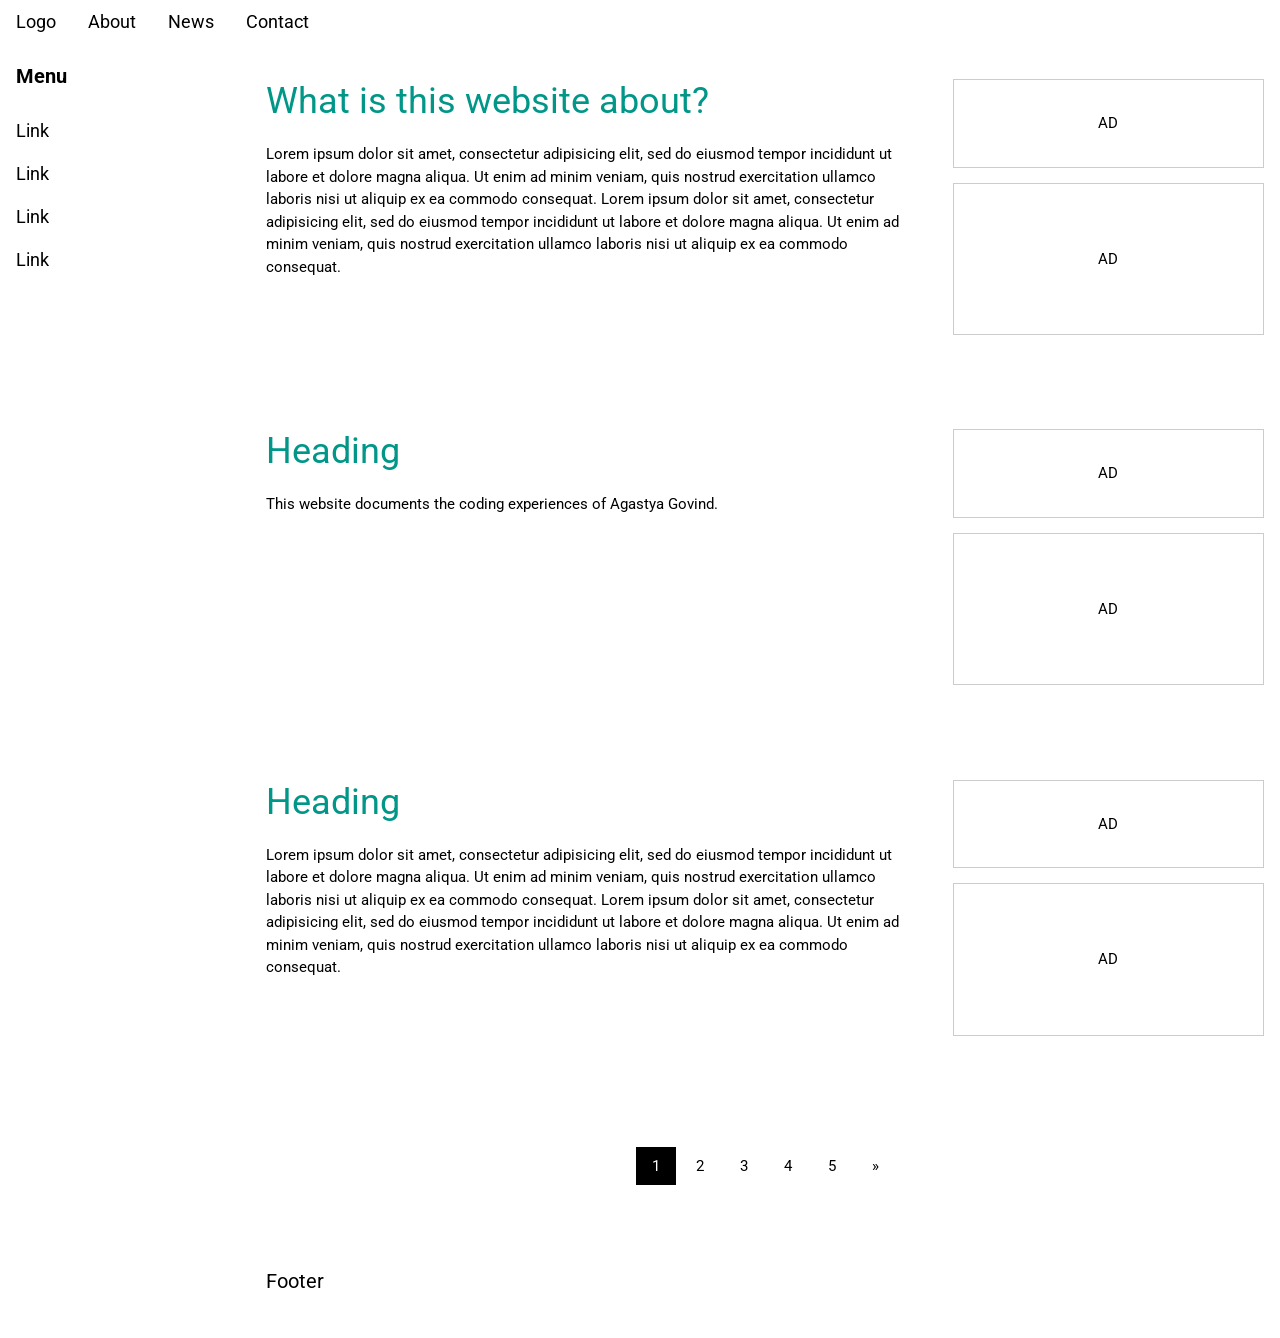
==== about.html @ a8340f12 "Introducing Additional Pages" ====
<!DOCTYPE html>
<html lang="en">
<head>
<title>W3.CSS Template</title>
<meta charset="UTF-8">
<meta name="viewport" content="width=device-width, initial-scale=1">
<link rel="stylesheet" href="https://www.w3schools.com/w3css/4/w3.css">
<link rel="stylesheet" href="https://www.w3schools.com/lib/w3-theme-black.css">
<link rel="stylesheet" href="https://fonts.googleapis.com/css?family=Roboto">
<link rel="stylesheet" href="https://cdnjs.cloudflare.com/ajax/libs/font-awesome/4.7.0/css/font-awesome.min.css">
<style>
html,body,h1,h2,h3,h4,h5,h6 {font-family: "Roboto", sans-serif;}
.w3-sidebar {
  z-index: 3;
  width: 250px;
  top: 43px;
  bottom: 0;
  height: inherit;
}
</style>
</head>
<body>

<!-- Navbar -->
<div class="w3-top">
  <div class="w3-bar w3-theme w3-top w3-left-align w3-large">
    <a class="w3-bar-item w3-button w3-right w3-hide-large w3-hover-white w3-large w3-theme-l1" href="javascript:void(0)" onclick="w3_open()"><i class="fa fa-bars"></i></a>
    <a href="#" class="w3-bar-item w3-button w3-theme-l1">Logo</a>
    <a href="#" class="w3-bar-item w3-button w3-hide-small w3-hover-white">About</a>
    <a href="#" class="w3-bar-item w3-button w3-hide-small w3-hover-white">News</a>
    <a href="#" class="w3-bar-item w3-button w3-hide-small w3-hover-white">Contact</a>
  </div>
</div>

<!-- Sidebar -->
<nav class="w3-sidebar w3-bar-block w3-collapse w3-large w3-theme-l5 w3-animate-left" id="mySidebar">
  <a href="javascript:void(0)" onclick="w3_close()" class="w3-right w3-xlarge w3-padding-large w3-hover-black w3-hide-large" title="Close Menu">
    <i class="fa fa-remove"></i>
  </a>
  <h4 class="w3-bar-item"><b>Menu</b></h4>
  <a class="w3-bar-item w3-button w3-hover-black" href="#">Link</a>
  <a class="w3-bar-item w3-button w3-hover-black" href="#">Link</a>
  <a class="w3-bar-item w3-button w3-hover-black" href="#">Link</a>
  <a class="w3-bar-item w3-button w3-hover-black" href="#">Link</a>
</nav>

<!-- Overlay effect when opening sidebar on small screens -->
<div class="w3-overlay w3-hide-large" onclick="w3_close()" style="cursor:pointer" title="close side menu" id="myOverlay"></div>

<!-- Main content: shift it to the right by 250 pixels when the sidebar is visible -->
<div class="w3-main" style="margin-left:250px">

  <div class="w3-row w3-padding-64">
    <div class="w3-twothird w3-container">
      <h1 class="w3-text-teal">What is this website about?</h1>
      <p>Lorem ipsum dolor sit amet, consectetur adipisicing elit, sed do eiusmod tempor incididunt ut labore et dolore magna aliqua. Ut enim ad minim veniam, quis nostrud exercitation ullamco laboris nisi ut aliquip ex ea commodo consequat. Lorem ipsum
        dolor sit amet, consectetur adipisicing elit, sed do eiusmod tempor incididunt ut labore et dolore magna aliqua. Ut enim ad minim veniam, quis nostrud exercitation ullamco laboris nisi ut aliquip ex ea commodo consequat.</p>
    </div>
    <div class="w3-third w3-container">
      <p class="w3-border w3-padding-large w3-padding-32 w3-center">AD</p>
      <p class="w3-border w3-padding-large w3-padding-64 w3-center">AD</p>
    </div>
  </div>

  <div class="w3-row">
    <div class="w3-twothird w3-container">
      <h1 class="w3-text-teal">Heading</h1>
      <p>This website documents the coding experiences of Agastya Govind.</p>
    </div>
    <div class="w3-third w3-container">
      <p class="w3-border w3-padding-large w3-padding-32 w3-center">AD</p>
      <p class="w3-border w3-padding-large w3-padding-64 w3-center">AD</p>
    </div>
  </div>

  <div class="w3-row w3-padding-64">
    <div class="w3-twothird w3-container">
      <h1 class="w3-text-teal">Heading</h1>
      <p>Lorem ipsum dolor sit amet, consectetur adipisicing elit, sed do eiusmod tempor incididunt ut labore et dolore magna aliqua. Ut enim ad minim veniam, quis nostrud exercitation ullamco laboris nisi ut aliquip ex ea commodo consequat. Lorem ipsum
        dolor sit amet, consectetur adipisicing elit, sed do eiusmod tempor incididunt ut labore et dolore magna aliqua. Ut enim ad minim veniam, quis nostrud exercitation ullamco laboris nisi ut aliquip ex ea commodo consequat.</p>
    </div>
    <div class="w3-third w3-container">
      <p class="w3-border w3-padding-large w3-padding-32 w3-center">AD</p>
      <p class="w3-border w3-padding-large w3-padding-64 w3-center">AD</p>
    </div>
  </div>

  <!-- Pagination -->
  <div class="w3-center w3-padding-32">
    <div class="w3-bar">
      <a class="w3-button w3-black" href="#">1</a>
      <a class="w3-button w3-hover-black" href="#">2</a>
      <a class="w3-button w3-hover-black" href="#">3</a>
      <a class="w3-button w3-hover-black" href="#">4</a>
      <a class="w3-button w3-hover-black" href="#">5</a>
      <a class="w3-button w3-hover-black" href="#">»</a>
    </div>
  </div>

  <footer id="myFooter">
    <div class="w3-container w3-theme-l2 w3-padding-32">
      <h4>Footer</h4>
    </div>
  </footer>

<!-- END MAIN -->
</div>

<script>
// Get the Sidebar
var mySidebar = document.getElementById("mySidebar");

// Get the DIV with overlay effect
var overlayBg = document.getElementById("myOverlay");

// Toggle between showing and hiding the sidebar, and add overlay effect
function w3_open() {
  if (mySidebar.style.display === 'block') {
    mySidebar.style.display = 'none';
    overlayBg.style.display = "none";
  } else {
    mySidebar.style.display = 'block';
    overlayBg.style.display = "block";
  }
}

// Close the sidebar with the close button
function w3_close() {
  mySidebar.style.display = "none";
  overlayBg.style.display = "none";
}
</script>

</body>
</html>
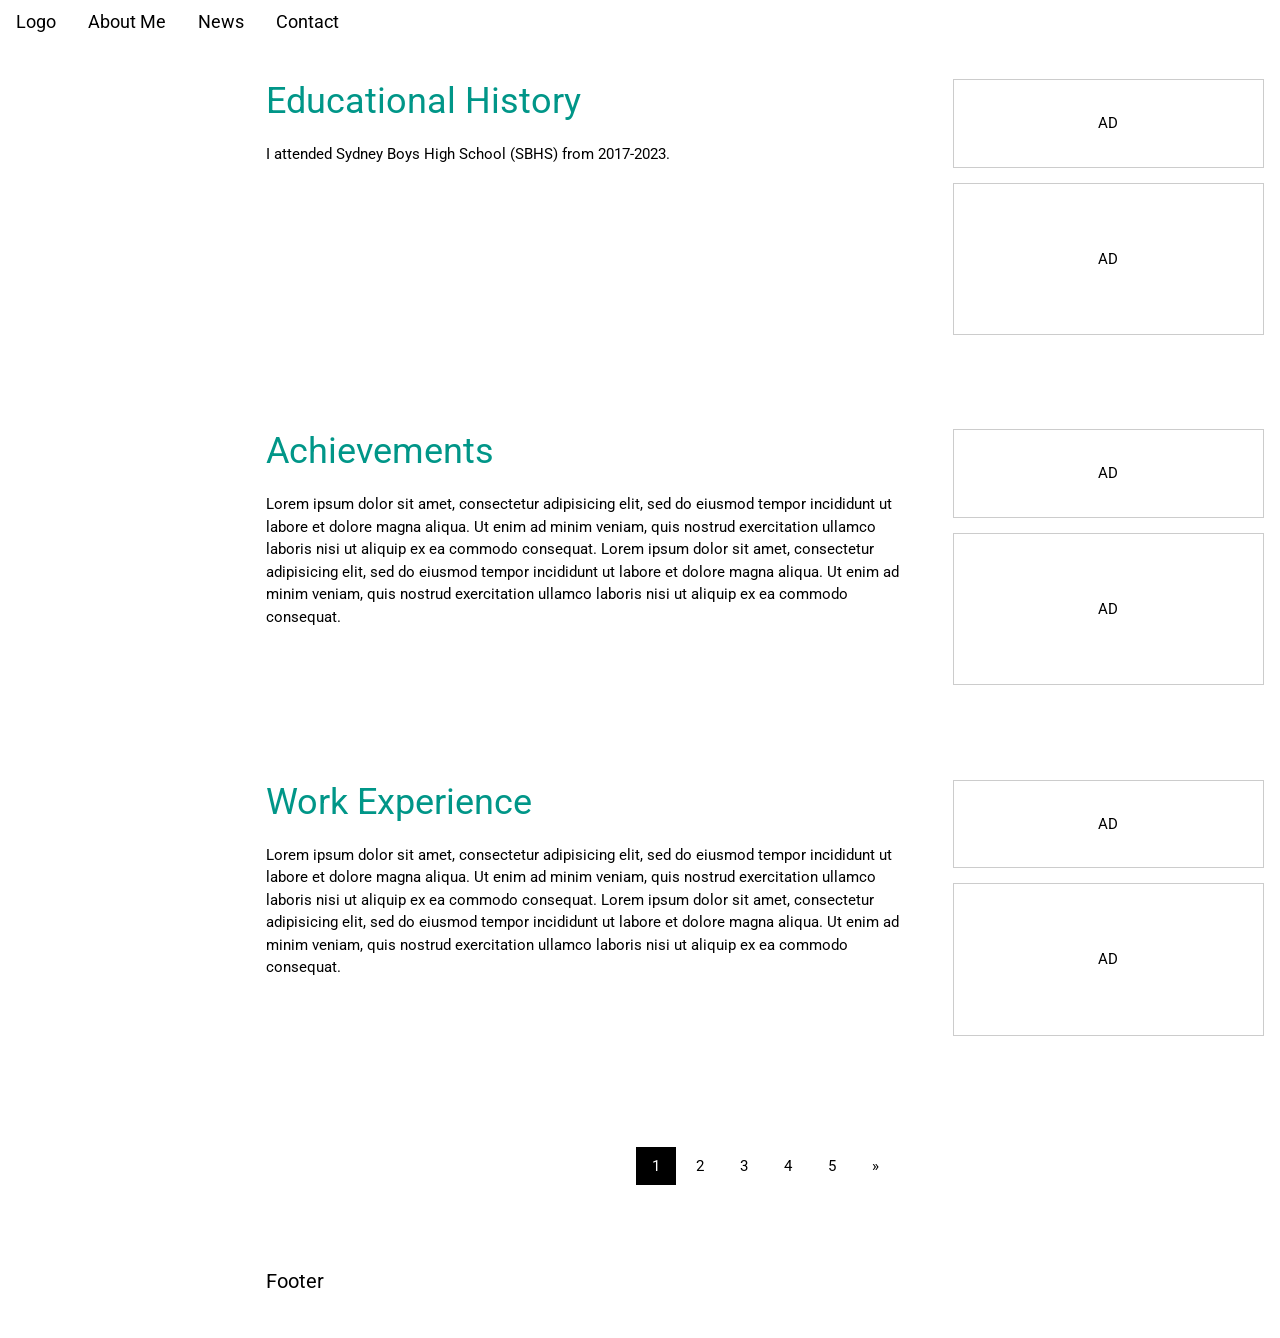
==== commit e65d0f01: "Improvements" ====
--- a/about.html
+++ b/about.html
@@ -1,7 +1,7 @@
 <!DOCTYPE html>
 <html lang="en">
 <head>
-<title>W3.CSS Template</title>
+<title>About Me Page</title>
 <meta charset="UTF-8">
 <meta name="viewport" content="width=device-width, initial-scale=1">
 <link rel="stylesheet" href="https://www.w3schools.com/w3css/4/w3.css">
@@ -24,35 +24,30 @@
 <!-- Navbar -->
 <div class="w3-top">
   <div class="w3-bar w3-theme w3-top w3-left-align w3-large">
-    <a class="w3-bar-item w3-button w3-right w3-hide-large w3-hover-white w3-large w3-theme-l1" href="javascript:void(0)" onclick="w3_open()"><i class="fa fa-bars"></i></a>
-    <a href="#" class="w3-bar-item w3-button w3-theme-l1">Logo</a>
-    <a href="#" class="w3-bar-item w3-button w3-hide-small w3-hover-white">About</a>
+    <a href="index.html" class="w3-bar-item w3-button w3-theme-l1">Logo</a>
+    <a href="about.html" class="w3-bar-item w3-button w3-hide-small w3-hover-white">About Me</a>
     <a href="#" class="w3-bar-item w3-button w3-hide-small w3-hover-white">News</a>
     <a href="#" class="w3-bar-item w3-button w3-hide-small w3-hover-white">Contact</a>
   </div>
 </div>
-
-<!-- Sidebar -->
-<nav class="w3-sidebar w3-bar-block w3-collapse w3-large w3-theme-l5 w3-animate-left" id="mySidebar">
-  <a href="javascript:void(0)" onclick="w3_close()" class="w3-right w3-xlarge w3-padding-large w3-hover-black w3-hide-large" title="Close Menu">
-    <i class="fa fa-remove"></i>
-  </a>
-  <h4 class="w3-bar-item"><b>Menu</b></h4>
-  <a class="w3-bar-item w3-button w3-hover-black" href="#">Link</a>
-  <a class="w3-bar-item w3-button w3-hover-black" href="#">Link</a>
-  <a class="w3-bar-item w3-button w3-hover-black" href="#">Link</a>
-  <a class="w3-bar-item w3-button w3-hover-black" href="#">Link</a>
-</nav>
-
-<!-- Overlay effect when opening sidebar on small screens -->
-<div class="w3-overlay w3-hide-large" onclick="w3_close()" style="cursor:pointer" title="close side menu" id="myOverlay"></div>
 
 <!-- Main content: shift it to the right by 250 pixels when the sidebar is visible -->
 <div class="w3-main" style="margin-left:250px">
 
   <div class="w3-row w3-padding-64">
     <div class="w3-twothird w3-container">
-      <h1 class="w3-text-teal">What is this website about?</h1>
+      <h1 class="w3-text-teal">Educational History</h1>
+      <p>I attended Sydney Boys High School (SBHS) from 2017-2023.</p>
+    </div>
+    <div class="w3-third w3-container">
+      <p class="w3-border w3-padding-large w3-padding-32 w3-center">AD</p>
+      <p class="w3-border w3-padding-large w3-padding-64 w3-center">AD</p>
+    </div>
+  </div>
+
+  <div class="w3-row">
+    <div class="w3-twothird w3-container">
+      <h1 class="w3-text-teal">Achievements</h1>
       <p>Lorem ipsum dolor sit amet, consectetur adipisicing elit, sed do eiusmod tempor incididunt ut labore et dolore magna aliqua. Ut enim ad minim veniam, quis nostrud exercitation ullamco laboris nisi ut aliquip ex ea commodo consequat. Lorem ipsum
         dolor sit amet, consectetur adipisicing elit, sed do eiusmod tempor incididunt ut labore et dolore magna aliqua. Ut enim ad minim veniam, quis nostrud exercitation ullamco laboris nisi ut aliquip ex ea commodo consequat.</p>
     </div>
@@ -62,20 +57,9 @@
     </div>
   </div>
 
-  <div class="w3-row">
-    <div class="w3-twothird w3-container">
-      <h1 class="w3-text-teal">Heading</h1>
-      <p>This website documents the coding experiences of Agastya Govind.</p>
-    </div>
-    <div class="w3-third w3-container">
-      <p class="w3-border w3-padding-large w3-padding-32 w3-center">AD</p>
-      <p class="w3-border w3-padding-large w3-padding-64 w3-center">AD</p>
-    </div>
-  </div>
-
   <div class="w3-row w3-padding-64">
     <div class="w3-twothird w3-container">
-      <h1 class="w3-text-teal">Heading</h1>
+      <h1 class="w3-text-teal">Work Experience</h1>
       <p>Lorem ipsum dolor sit amet, consectetur adipisicing elit, sed do eiusmod tempor incididunt ut labore et dolore magna aliqua. Ut enim ad minim veniam, quis nostrud exercitation ullamco laboris nisi ut aliquip ex ea commodo consequat. Lorem ipsum
         dolor sit amet, consectetur adipisicing elit, sed do eiusmod tempor incididunt ut labore et dolore magna aliqua. Ut enim ad minim veniam, quis nostrud exercitation ullamco laboris nisi ut aliquip ex ea commodo consequat.</p>
     </div>
@@ -107,28 +91,6 @@
 </div>
 
 <script>
-// Get the Sidebar
-var mySidebar = document.getElementById("mySidebar");
-
-// Get the DIV with overlay effect
-var overlayBg = document.getElementById("myOverlay");
-
-// Toggle between showing and hiding the sidebar, and add overlay effect
-function w3_open() {
-  if (mySidebar.style.display === 'block') {
-    mySidebar.style.display = 'none';
-    overlayBg.style.display = "none";
-  } else {
-    mySidebar.style.display = 'block';
-    overlayBg.style.display = "block";
-  }
-}
-
-// Close the sidebar with the close button
-function w3_close() {
-  mySidebar.style.display = "none";
-  overlayBg.style.display = "none";
-}
 </script>
 
 </body>
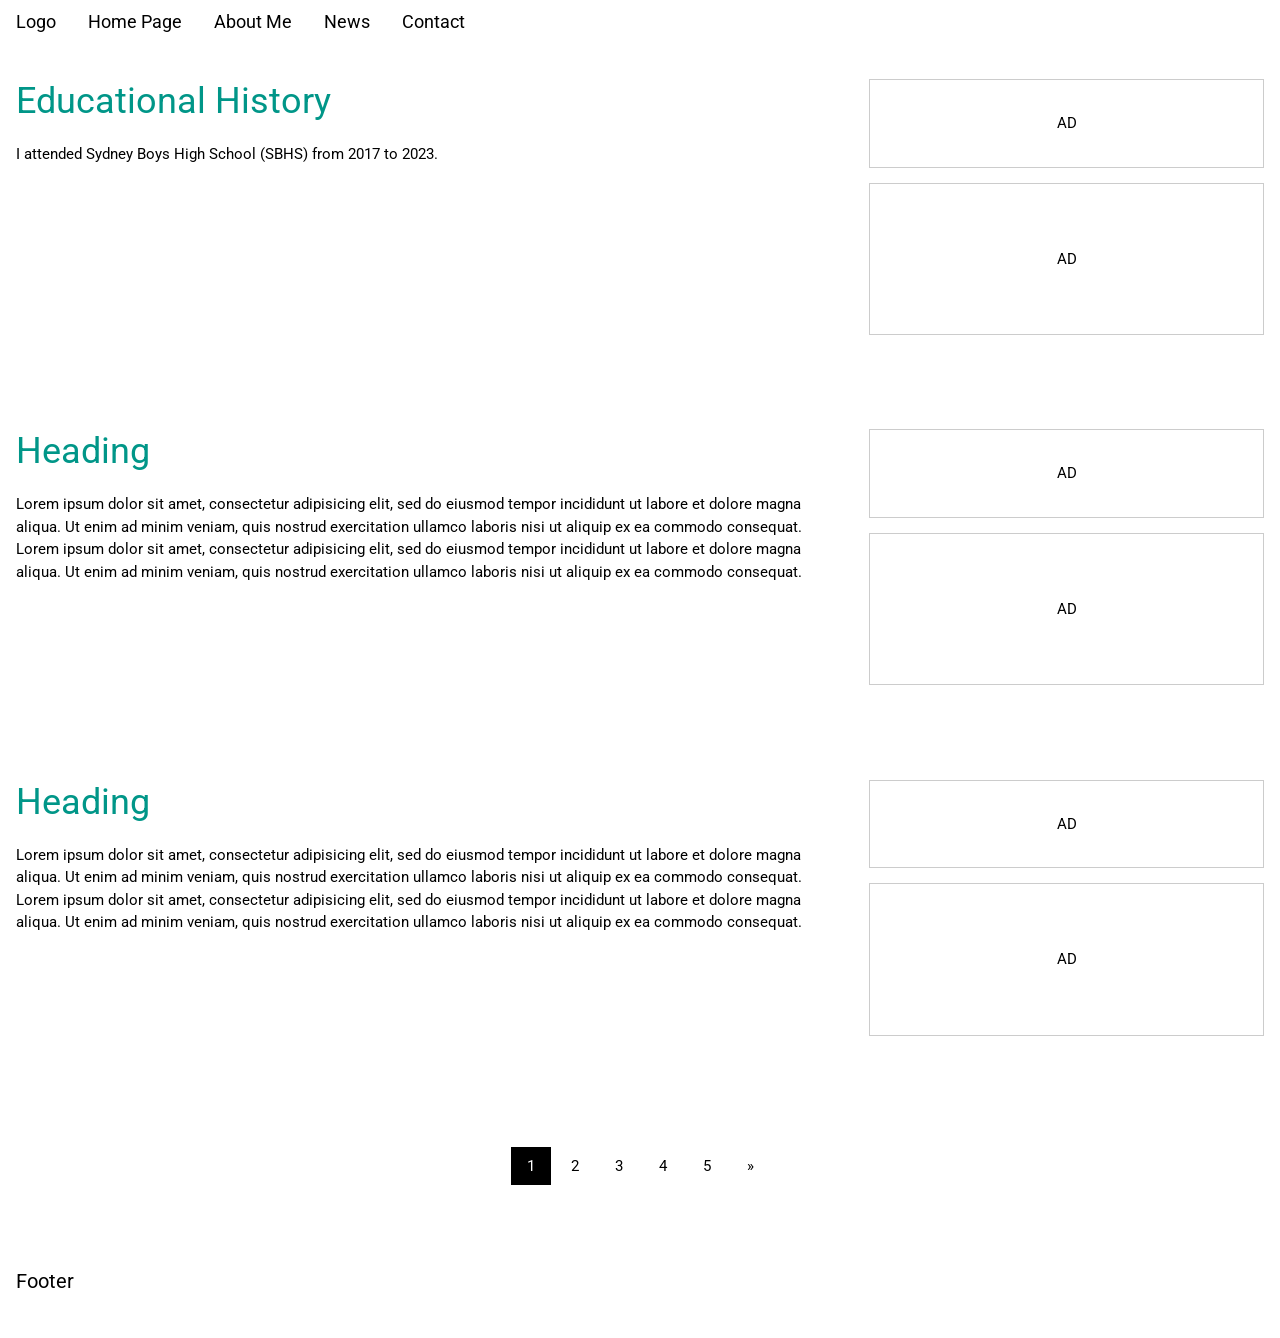
==== commit d2561904: "Changing Navbar and Sidebar" ====
--- a/about.html
+++ b/about.html
@@ -24,20 +24,21 @@
 <!-- Navbar -->
 <div class="w3-top">
   <div class="w3-bar w3-theme w3-top w3-left-align w3-large">
-    <a href="index.html" class="w3-bar-item w3-button w3-theme-l1">Logo</a>
+    <a href="#" class="w3-bar-item w3-button w3-theme-l1">Logo</a>
+    <a href="index.html" class="w3-bar-item w3-button w3-hide-small w3-hover-white">Home Page</a>
     <a href="about.html" class="w3-bar-item w3-button w3-hide-small w3-hover-white">About Me</a>
     <a href="#" class="w3-bar-item w3-button w3-hide-small w3-hover-white">News</a>
     <a href="#" class="w3-bar-item w3-button w3-hide-small w3-hover-white">Contact</a>
   </div>
 </div>
 
-<!-- Main content: shift it to the right by 250 pixels when the sidebar is visible -->
-<div class="w3-main" style="margin-left:250px">
+<!-- Main content-->
+<div class="w3-main">
 
   <div class="w3-row w3-padding-64">
     <div class="w3-twothird w3-container">
       <h1 class="w3-text-teal">Educational History</h1>
-      <p>I attended Sydney Boys High School (SBHS) from 2017-2023.</p>
+      <p>I attended Sydney Boys High School (SBHS) from 2017 to 2023.</p>
     </div>
     <div class="w3-third w3-container">
       <p class="w3-border w3-padding-large w3-padding-32 w3-center">AD</p>
@@ -47,7 +48,7 @@
 
   <div class="w3-row">
     <div class="w3-twothird w3-container">
-      <h1 class="w3-text-teal">Achievements</h1>
+      <h1 class="w3-text-teal">Heading</h1>
       <p>Lorem ipsum dolor sit amet, consectetur adipisicing elit, sed do eiusmod tempor incididunt ut labore et dolore magna aliqua. Ut enim ad minim veniam, quis nostrud exercitation ullamco laboris nisi ut aliquip ex ea commodo consequat. Lorem ipsum
         dolor sit amet, consectetur adipisicing elit, sed do eiusmod tempor incididunt ut labore et dolore magna aliqua. Ut enim ad minim veniam, quis nostrud exercitation ullamco laboris nisi ut aliquip ex ea commodo consequat.</p>
     </div>
@@ -59,7 +60,7 @@
 
   <div class="w3-row w3-padding-64">
     <div class="w3-twothird w3-container">
-      <h1 class="w3-text-teal">Work Experience</h1>
+      <h1 class="w3-text-teal">Heading</h1>
       <p>Lorem ipsum dolor sit amet, consectetur adipisicing elit, sed do eiusmod tempor incididunt ut labore et dolore magna aliqua. Ut enim ad minim veniam, quis nostrud exercitation ullamco laboris nisi ut aliquip ex ea commodo consequat. Lorem ipsum
         dolor sit amet, consectetur adipisicing elit, sed do eiusmod tempor incididunt ut labore et dolore magna aliqua. Ut enim ad minim veniam, quis nostrud exercitation ullamco laboris nisi ut aliquip ex ea commodo consequat.</p>
     </div>
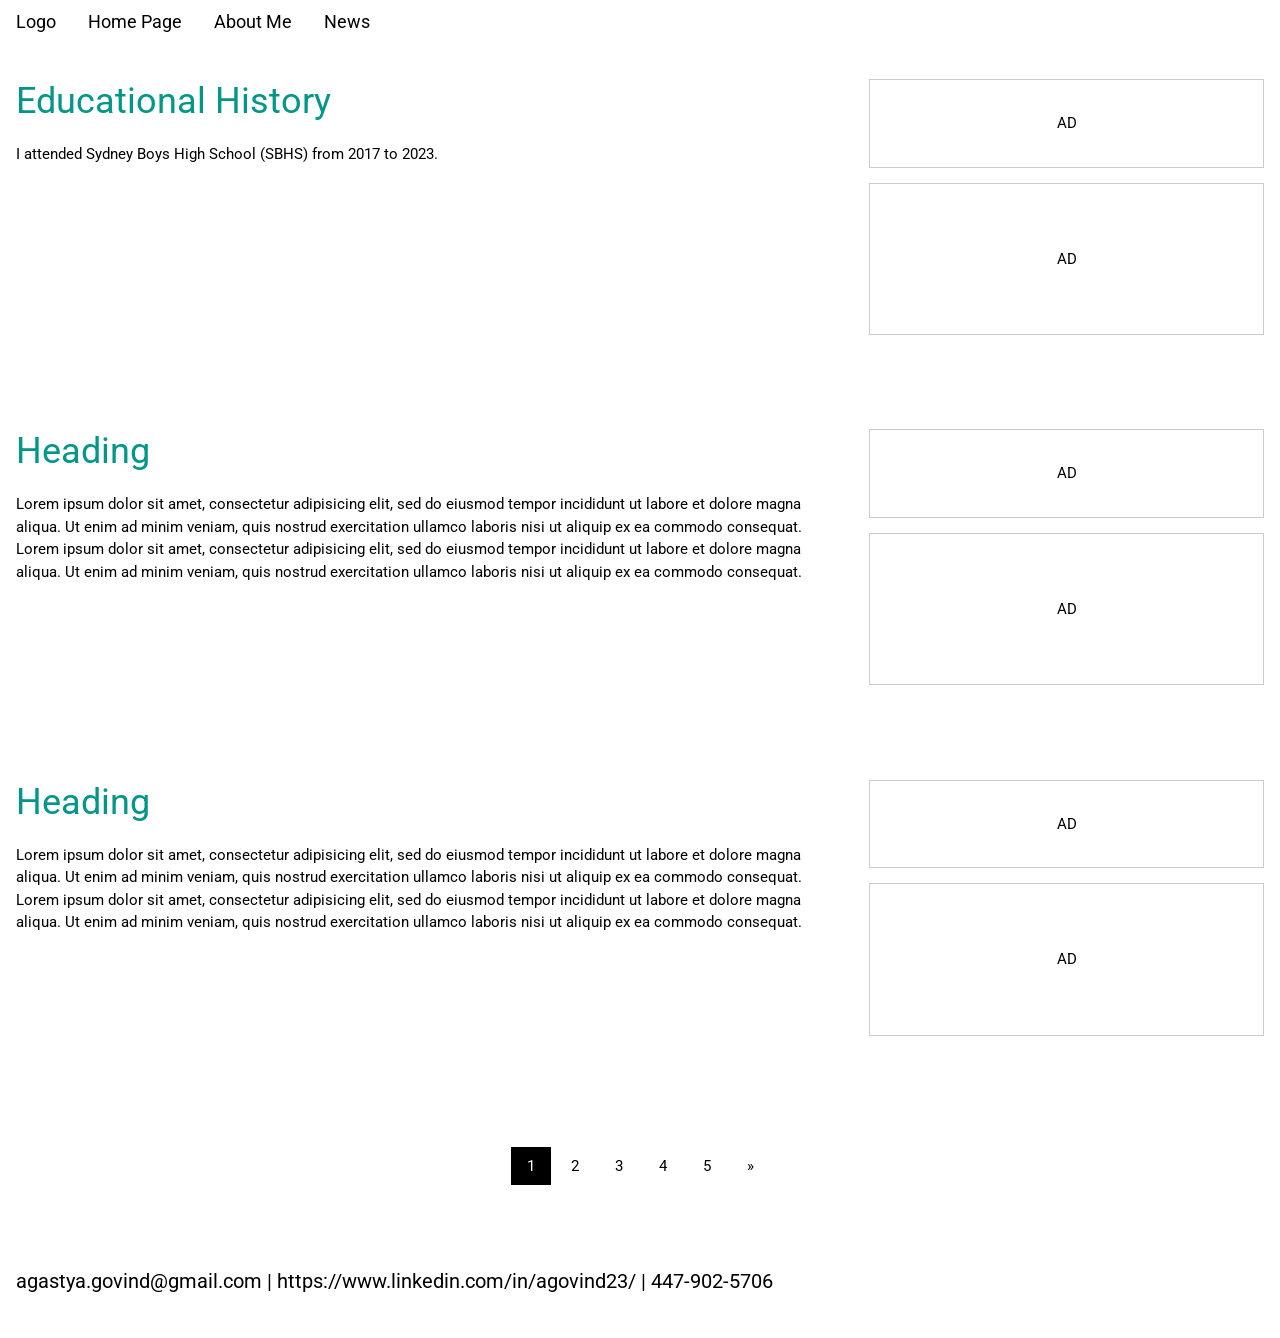
==== commit b9b5f12a: "Updating Footer" ====
--- a/about.html
+++ b/about.html
@@ -28,7 +28,6 @@
     <a href="index.html" class="w3-bar-item w3-button w3-hide-small w3-hover-white">Home Page</a>
     <a href="about.html" class="w3-bar-item w3-button w3-hide-small w3-hover-white">About Me</a>
     <a href="#" class="w3-bar-item w3-button w3-hide-small w3-hover-white">News</a>
-    <a href="#" class="w3-bar-item w3-button w3-hide-small w3-hover-white">Contact</a>
   </div>
 </div>
 
@@ -84,7 +83,7 @@
 
   <footer id="myFooter">
     <div class="w3-container w3-theme-l2 w3-padding-32">
-      <h4>Footer</h4>
+      <h4>agastya.govind@gmail.com | https://www.linkedin.com/in/agovind23/ | 447-902-5706</h4>
     </div>
   </footer>
 
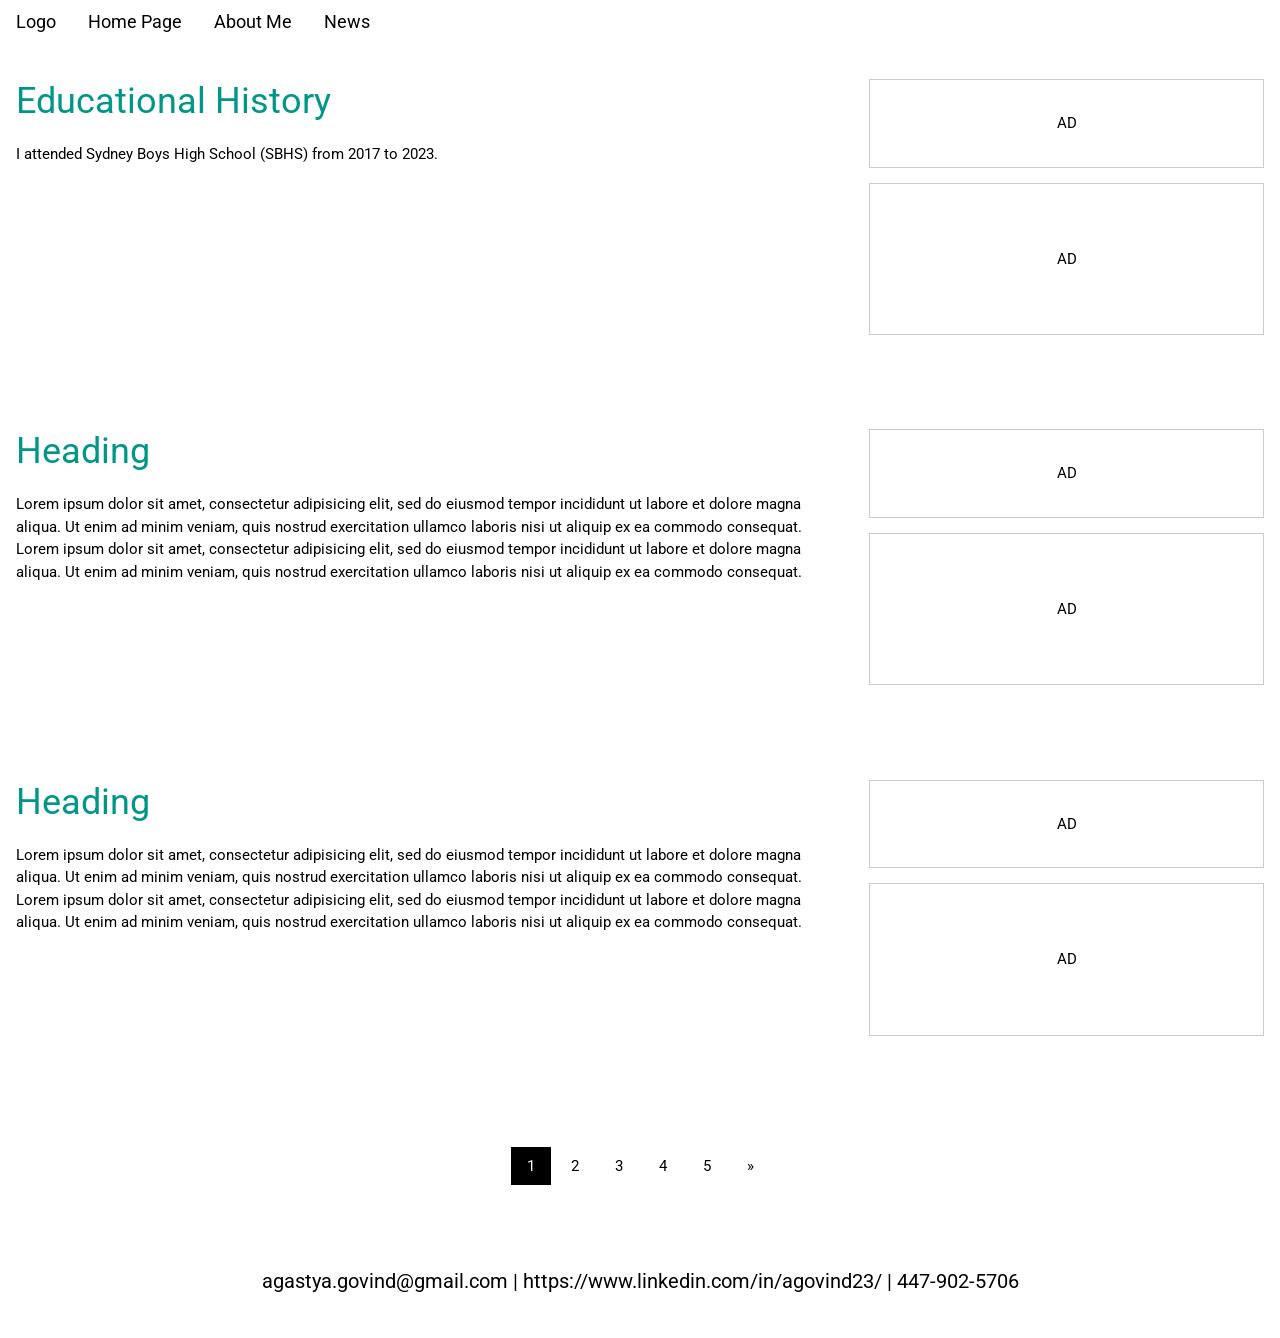
==== commit 0532a416: "Centring Footer" ====
--- a/about.html
+++ b/about.html
@@ -82,7 +82,7 @@
   </div>
 
   <footer id="myFooter">
-    <div class="w3-container w3-theme-l2 w3-padding-32">
+    <div class="w3-container w3-theme-l2 w3-padding-32" style="text-align: center;">
       <h4>agastya.govind@gmail.com | https://www.linkedin.com/in/agovind23/ | 447-902-5706</h4>
     </div>
   </footer>
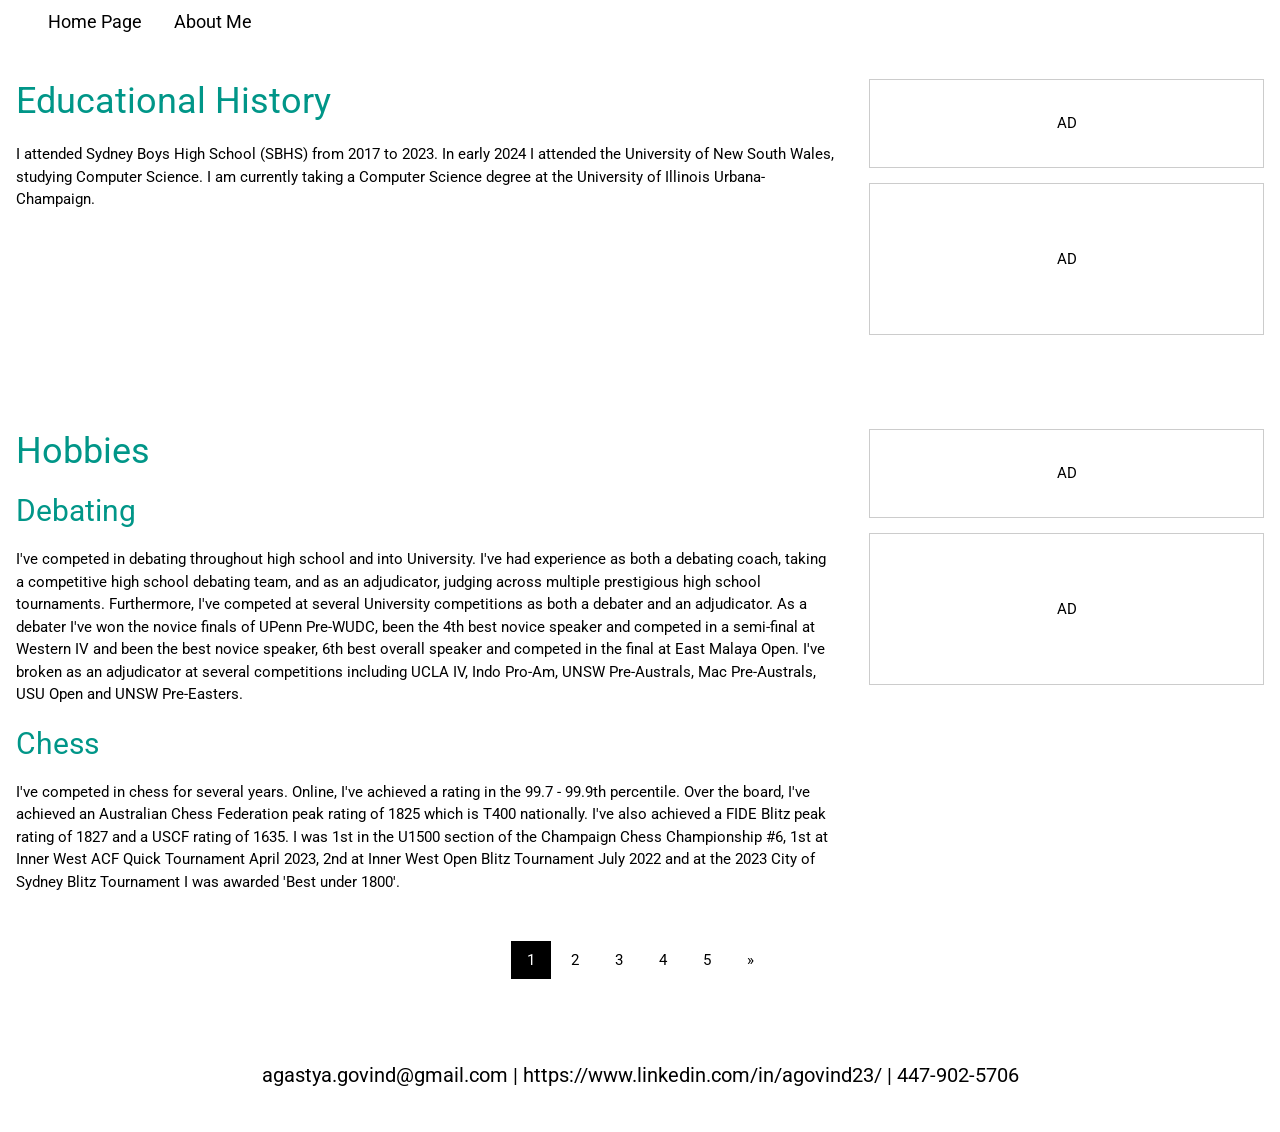
==== commit dbe0cd68: "Updating About Me" ====
--- a/about.html
+++ b/about.html
@@ -24,10 +24,10 @@
 <!-- Navbar -->
 <div class="w3-top">
   <div class="w3-bar w3-theme w3-top w3-left-align w3-large">
-    <a href="#" class="w3-bar-item w3-button w3-theme-l1">Logo</a>
+    <a href="#" class="w3-bar-item w3-button w3-theme-l1"></a>
     <a href="index.html" class="w3-bar-item w3-button w3-hide-small w3-hover-white">Home Page</a>
     <a href="about.html" class="w3-bar-item w3-button w3-hide-small w3-hover-white">About Me</a>
-    <a href="#" class="w3-bar-item w3-button w3-hide-small w3-hover-white">News</a>
+    
   </div>
 </div>
 
@@ -37,7 +37,9 @@
   <div class="w3-row w3-padding-64">
     <div class="w3-twothird w3-container">
       <h1 class="w3-text-teal">Educational History</h1>
-      <p>I attended Sydney Boys High School (SBHS) from 2017 to 2023.</p>
+      <p>I attended Sydney Boys High School (SBHS) from 2017 to 2023. In early 2024 I attended the University of New South Wales, studying Computer Science.
+        I am currently taking a Computer Science degree at the University of Illinois Urbana-Champaign.
+      </p>
     </div>
     <div class="w3-third w3-container">
       <p class="w3-border w3-padding-large w3-padding-32 w3-center">AD</p>
@@ -47,9 +49,17 @@
 
   <div class="w3-row">
     <div class="w3-twothird w3-container">
-      <h1 class="w3-text-teal">Heading</h1>
-      <p>Lorem ipsum dolor sit amet, consectetur adipisicing elit, sed do eiusmod tempor incididunt ut labore et dolore magna aliqua. Ut enim ad minim veniam, quis nostrud exercitation ullamco laboris nisi ut aliquip ex ea commodo consequat. Lorem ipsum
-        dolor sit amet, consectetur adipisicing elit, sed do eiusmod tempor incididunt ut labore et dolore magna aliqua. Ut enim ad minim veniam, quis nostrud exercitation ullamco laboris nisi ut aliquip ex ea commodo consequat.</p>
+      <h1 class="w3-text-teal">Hobbies</h1>
+      <h2 class="w3-text-teal">Debating</h2>
+      <p>I've competed in debating throughout high school and into University. I've had experience as both a debating coach, taking a competitive high school debating team, and as an adjudicator, judging across multiple prestigious high school tournaments.
+        Furthermore, I've competed at several University competitions as both a debater and an adjudicator. As a debater I've won the novice finals of UPenn Pre-WUDC, been the 4th best novice speaker and competed in a semi-final at Western IV and been the best novice speaker, 6th best overall speaker and competed in the final at East Malaya Open.
+        I've broken as an adjudicator at several competitions including UCLA IV, Indo Pro-Am, UNSW Pre-Australs, Mac Pre-Australs, USU Open and UNSW Pre-Easters.  
+      </p>
+      <h2 class="w3-text-teal">Chess</h2>
+      <p>I've competed in chess for several years. Online, I've achieved a rating in the 99.7 - 99.9th percentile. Over the board, I've achieved an	Australian Chess Federation peak rating of 1825 which is T400 nationally.
+        I've also achieved a FIDE Blitz peak rating of 1827 and a USCF rating of 1635. I was 1st in the U1500 section of the Champaign Chess Championship #6, 1st at Inner West ACF Quick Tournament April 2023,
+        2nd at Inner West Open Blitz Tournament July 2022 and at the 2023 City of Sydney Blitz Tournament I was awarded 'Best under 1800'.
+      </p>
     </div>
     <div class="w3-third w3-container">
       <p class="w3-border w3-padding-large w3-padding-32 w3-center">AD</p>
@@ -57,17 +67,6 @@
     </div>
   </div>
 
-  <div class="w3-row w3-padding-64">
-    <div class="w3-twothird w3-container">
-      <h1 class="w3-text-teal">Heading</h1>
-      <p>Lorem ipsum dolor sit amet, consectetur adipisicing elit, sed do eiusmod tempor incididunt ut labore et dolore magna aliqua. Ut enim ad minim veniam, quis nostrud exercitation ullamco laboris nisi ut aliquip ex ea commodo consequat. Lorem ipsum
-        dolor sit amet, consectetur adipisicing elit, sed do eiusmod tempor incididunt ut labore et dolore magna aliqua. Ut enim ad minim veniam, quis nostrud exercitation ullamco laboris nisi ut aliquip ex ea commodo consequat.</p>
-    </div>
-    <div class="w3-third w3-container">
-      <p class="w3-border w3-padding-large w3-padding-32 w3-center">AD</p>
-      <p class="w3-border w3-padding-large w3-padding-64 w3-center">AD</p>
-    </div>
-  </div>
 
   <!-- Pagination -->
   <div class="w3-center w3-padding-32">
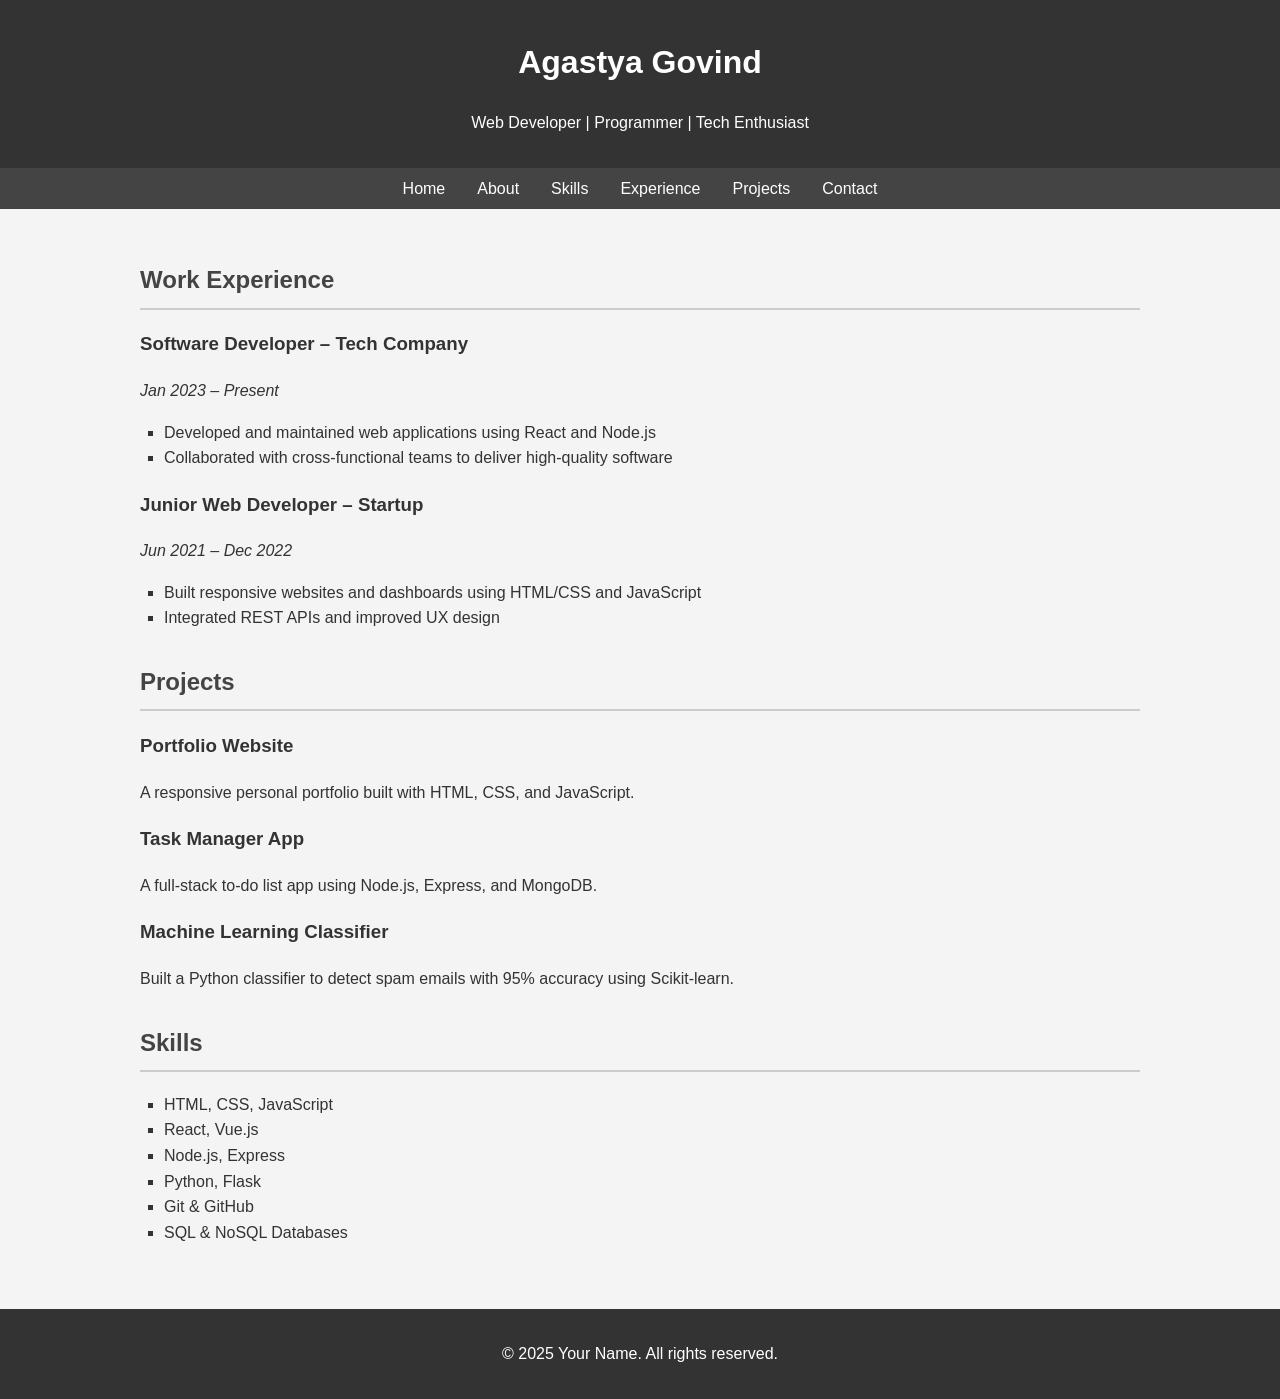
==== commit 09e8980e: "Redoing style" ====
--- a/about.html
+++ b/about.html
@@ -1,96 +1,127 @@
 <!DOCTYPE html>
 <html lang="en">
 <head>
-<title>About Me Page</title>
-<meta charset="UTF-8">
-<meta name="viewport" content="width=device-width, initial-scale=1">
-<link rel="stylesheet" href="https://www.w3schools.com/w3css/4/w3.css">
-<link rel="stylesheet" href="https://www.w3schools.com/lib/w3-theme-black.css">
-<link rel="stylesheet" href="https://fonts.googleapis.com/css?family=Roboto">
-<link rel="stylesheet" href="https://cdnjs.cloudflare.com/ajax/libs/font-awesome/4.7.0/css/font-awesome.min.css">
-<style>
-html,body,h1,h2,h3,h4,h5,h6 {font-family: "Roboto", sans-serif;}
-.w3-sidebar {
-  z-index: 3;
-  width: 250px;
-  top: 43px;
-  bottom: 0;
-  height: inherit;
-}
-</style>
+  <meta charset="UTF-8" />
+  <meta name="viewport" content="width=device-width, initial-scale=1.0" />
+  <title>My Portfolio</title>
+  <style>
+    body {
+      font-family: Arial, sans-serif;
+      line-height: 1.6;
+      margin: 0;
+      padding: 0;
+      background-color: #f4f4f4;
+      color: #333;
+    }
+    header {
+      background: #333;
+      color: #fff;
+      padding: 1rem 0;
+      text-align: center;
+    }
+    nav {
+      background: #444;
+      display: flex;
+      justify-content: center;
+      padding: 0.5rem 0;
+    }
+    nav a {
+      color: #fff;
+      margin: 0 1rem;
+      text-decoration: none;
+    }
+    nav a:hover {
+      text-decoration: underline;
+    }
+    .container {
+      max-width: 1000px;
+      margin: auto;
+      padding: 2rem;
+    }
+    section {
+      margin-bottom: 2rem;
+    }
+    h2 {
+      color: #444;
+      border-bottom: 2px solid #ccc;
+      padding-bottom: 0.5rem;
+    }
+    ul {
+      list-style-type: square;
+      padding-left: 1.5rem;
+    }
+    footer {
+      background: #333;
+      color: #fff;
+      text-align: center;
+      padding: 1rem 0;
+      position: relative;
+      bottom: 0;
+      width: 100%;
+    }
+  </style>
 </head>
 <body>
+  <header>
+    <h1>Agastya Govind</h1>
+    <p>Web Developer | Programmer | Tech Enthusiast</p>
+  </header>
 
-<!-- Navbar -->
-<div class="w3-top">
-  <div class="w3-bar w3-theme w3-top w3-left-align w3-large">
-    <a href="#" class="w3-bar-item w3-button w3-theme-l1"></a>
-    <a href="index.html" class="w3-bar-item w3-button w3-hide-small w3-hover-white">Home Page</a>
-    <a href="about.html" class="w3-bar-item w3-button w3-hide-small w3-hover-white">About Me</a>
-    
-  </div>
-</div>
+  <nav>
+    <a href="#home">Home</a>
+    <a href="#about">About</a>
+    <a href="#skills">Skills</a>
+    <a href="#experience">Experience</a>
+    <a href="#projects">Projects</a>
+    <a href="#contact">Contact</a>
+  </nav>
 
-<!-- Main content-->
-<div class="w3-main">
+  <div class="container">
 
-  <div class="w3-row w3-padding-64">
-    <div class="w3-twothird w3-container">
-      <h1 class="w3-text-teal">Educational History</h1>
-      <p>I attended Sydney Boys High School (SBHS) from 2017 to 2023. In early 2024 I attended the University of New South Wales, studying Computer Science.
-        I am currently taking a Computer Science degree at the University of Illinois Urbana-Champaign.
-      </p>
-    </div>
-    <div class="w3-third w3-container">
-      <p class="w3-border w3-padding-large w3-padding-32 w3-center">AD</p>
-      <p class="w3-border w3-padding-large w3-padding-64 w3-center">AD</p>
-    </div>
+    <section id="experience">
+      <h2>Work Experience</h2>
+      <h3>Software Developer – Tech Company</h3>
+      <p><em>Jan 2023 – Present</em></p>
+      <ul>
+        <li>Developed and maintained web applications using React and Node.js</li>
+        <li>Collaborated with cross-functional teams to deliver high-quality software</li>
+      </ul>
+
+      <h3>Junior Web Developer – Startup</h3>
+      <p><em>Jun 2021 – Dec 2022</em></p>
+      <ul>
+        <li>Built responsive websites and dashboards using HTML/CSS and JavaScript</li>
+        <li>Integrated REST APIs and improved UX design</li>
+      </ul>
+    </section>
+
+    <section id="projects">
+      <h2>Projects</h2>
+      <h3>Portfolio Website</h3>
+      <p>A responsive personal portfolio built with HTML, CSS, and JavaScript.</p>
+      
+      <h3>Task Manager App</h3>
+      <p>A full-stack to-do list app using Node.js, Express, and MongoDB.</p>
+
+      <h3>Machine Learning Classifier</h3>
+      <p>Built a Python classifier to detect spam emails with 95% accuracy using Scikit-learn.</p>
+    </section>
+
+    <section id="skills">
+      <h2>Skills</h2>
+      <ul>
+        <li>HTML, CSS, JavaScript</li>
+        <li>React, Vue.js</li>
+        <li>Node.js, Express</li>
+        <li>Python, Flask</li>
+        <li>Git & GitHub</li>
+        <li>SQL & NoSQL Databases</li>
+      </ul>
+    </section>
   </div>
 
-  <div class="w3-row">
-    <div class="w3-twothird w3-container">
-      <h1 class="w3-text-teal">Hobbies</h1>
-      <h2 class="w3-text-teal">Debating</h2>
-      <p>I've competed in debating throughout high school and into University. I've had experience as both a debating coach, taking a competitive high school debating team, and as an adjudicator, judging across multiple prestigious high school tournaments.
-        Furthermore, I've competed at several University competitions as both a debater and an adjudicator. As a debater I've won the novice finals of UPenn Pre-WUDC, been the 4th best novice speaker and competed in a semi-final at Western IV and been the best novice speaker, 6th best overall speaker and competed in the final at East Malaya Open.
-        I've broken as an adjudicator at several competitions including UCLA IV, Indo Pro-Am, UNSW Pre-Australs, Mac Pre-Australs, USU Open and UNSW Pre-Easters.  
-      </p>
-      <h2 class="w3-text-teal">Chess</h2>
-      <p>I've competed in chess for several years. Online, I've achieved a rating in the 99.7 - 99.9th percentile. Over the board, I've achieved an	Australian Chess Federation peak rating of 1825 which is T400 nationally.
-        I've also achieved a FIDE Blitz peak rating of 1827 and a USCF rating of 1635. I was 1st in the U1500 section of the Champaign Chess Championship #6, 1st at Inner West ACF Quick Tournament April 2023,
-        2nd at Inner West Open Blitz Tournament July 2022 and at the 2023 City of Sydney Blitz Tournament I was awarded 'Best under 1800'.
-      </p>
-    </div>
-    <div class="w3-third w3-container">
-      <p class="w3-border w3-padding-large w3-padding-32 w3-center">AD</p>
-      <p class="w3-border w3-padding-large w3-padding-64 w3-center">AD</p>
-    </div>
-  </div>
-
-
-  <!-- Pagination -->
-  <div class="w3-center w3-padding-32">
-    <div class="w3-bar">
-      <a class="w3-button w3-black" href="#">1</a>
-      <a class="w3-button w3-hover-black" href="#">2</a>
-      <a class="w3-button w3-hover-black" href="#">3</a>
-      <a class="w3-button w3-hover-black" href="#">4</a>
-      <a class="w3-button w3-hover-black" href="#">5</a>
-      <a class="w3-button w3-hover-black" href="#">»</a>
-    </div>
-  </div>
-
-  <footer id="myFooter">
-    <div class="w3-container w3-theme-l2 w3-padding-32" style="text-align: center;">
-      <h4>agastya.govind@gmail.com | https://www.linkedin.com/in/agovind23/ | 447-902-5706</h4>
-    </div>
+  <footer>
+    <p>&copy; 2025 Your Name. All rights reserved.</p>
   </footer>
-
-<!-- END MAIN -->
-</div>
-
-<script>
-</script>
-
 </body>
 </html>
